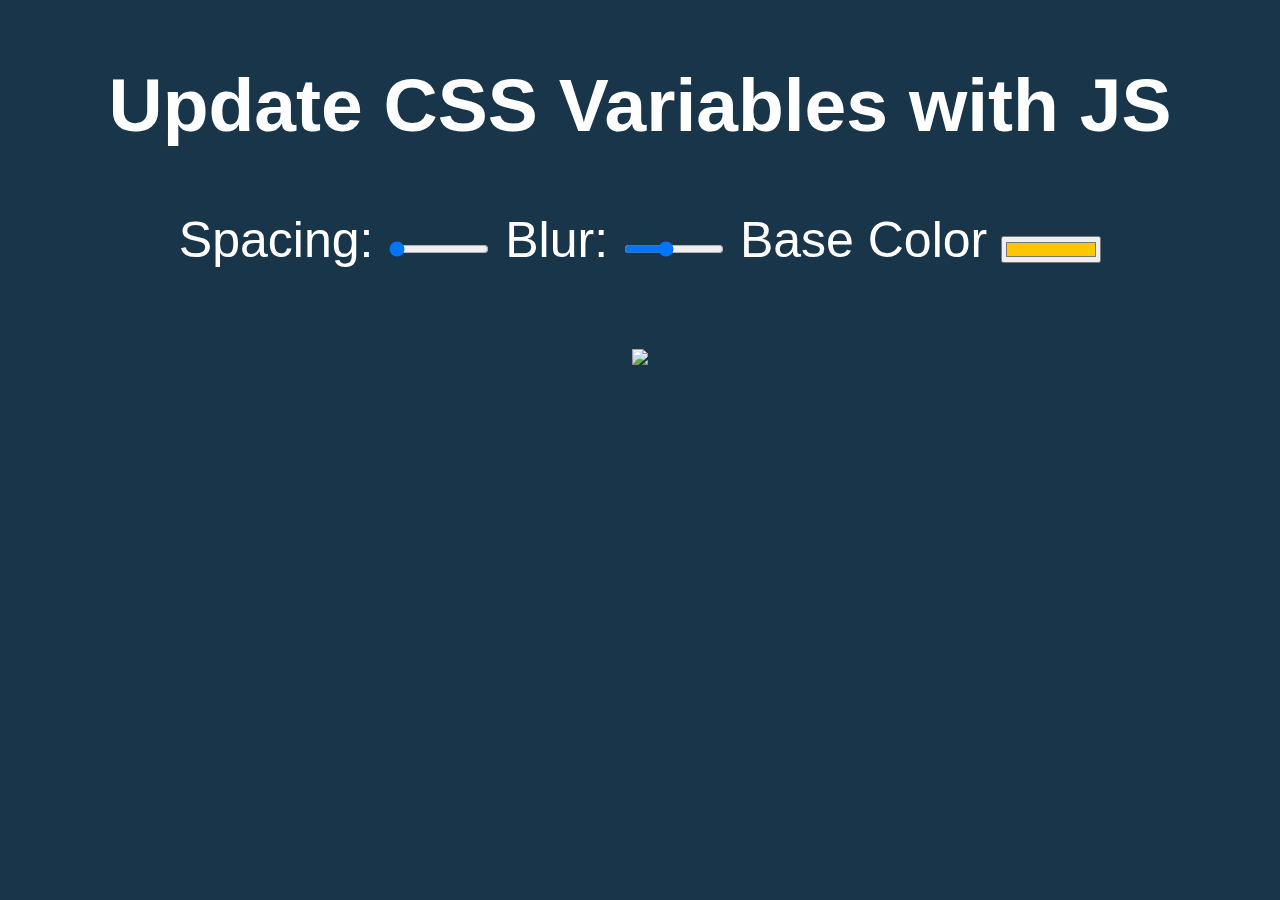
==== JavaScript30-master/03 - CSS Variables/index-START.html @ 9090093d "Added starter files for 30 day js" ====
<!DOCTYPE html>
<html lang="en">
<head>
  <meta charset="UTF-8">
  <title>Scoped CSS Variables and JS</title>
</head>
<body>
  <h2>Update CSS Variables with <span class='hl'>JS</span></h2>

  <div class="controls">
    <label for="spacing">Spacing:</label>
    <input id="spacing" type="range" name="spacing" min="10" max="200" value="10" data-sizing="px">

    <label for="blur">Blur:</label>
    <input id="blur" type="range" name="blur" min="0" max="25" value="10" data-sizing="px">

    <label for="base">Base Color</label>
    <input id="base" type="color" name="base" value="#ffc600">
  </div>

  <img src="https://source.unsplash.com/7bwQXzbF6KE/800x500">

  <style>

    /*
      misc styles, nothing to do with CSS variables
    */

    body {
      text-align: center;
      background: #193549;
      color: white;
      font-family: 'helvetica neue', sans-serif;
      font-weight: 100;
      font-size: 50px;
    }

    .controls {
      margin-bottom: 50px;
    }

    input {
      width: 100px;
    }
  </style>

  <script>
  </script>

</body>
</html>
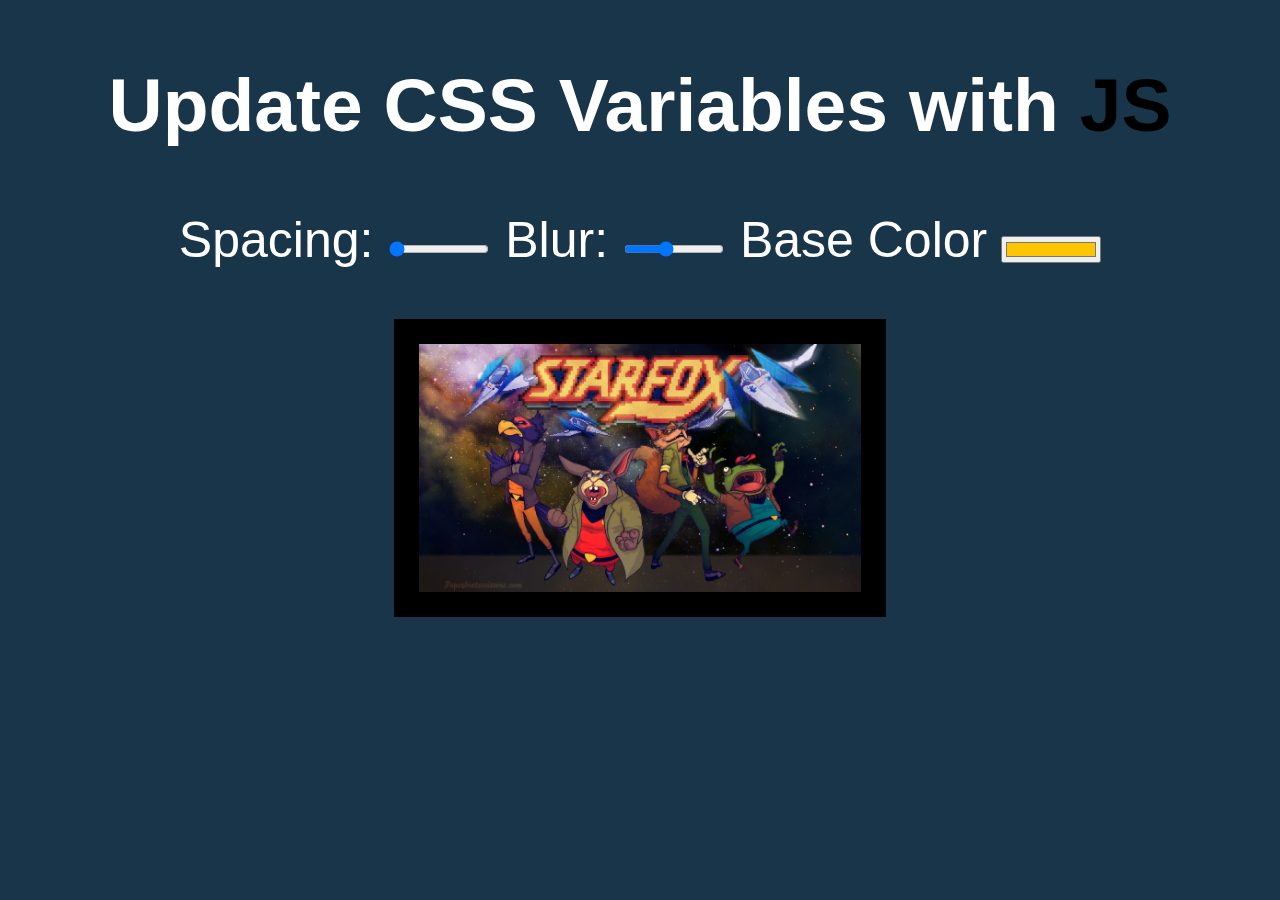
==== commit e894f013: "Learned about CSS Variables and JS together" ====
--- a/JavaScript30-master/03 - CSS Variables/index-START.html
+++ b/JavaScript30-master/03 - CSS Variables/index-START.html
@@ -17,11 +17,11 @@
     <label for="base">Base Color</label>
     <input id="base" type="color" name="base" value="#ffc600">
   </div>
+  <!--End Controls-->
 
-  <img src="https://source.unsplash.com/7bwQXzbF6KE/800x500">
+  <img src="starfox.jpg">
 
   <style>
-
     /*
       misc styles, nothing to do with CSS variables
     */
@@ -42,9 +42,45 @@
     input {
       width: 100px;
     }
+
+     /*CSS Variables */
+     :root {
+      --blur: 10x;
+      --spacing: 25px;
+      --base: black;
+    }
+
+      /* give elements on page CSS variables */
+      img {
+      padding: var(--spacing);
+      background: var(--base);
+      filter: blur(var(--blur));
+      width: 35%;
+      height: 35%;
+    }
+
+    .hl {
+      color: var(--base);
+    }
+    
   </style>
 
   <script>
+    //grabs a node list
+    const inputs = document.querySelectorAll('.controls input');
+
+    function handleUpdate(){
+      const suffix = this.dataset.sizing || '' ;
+      console.log(suffix);
+
+      //update/select css variable
+      document.documentElement.style.setProperty(`--${this.name}`, this.value + suffix);
+    }
+    //foreach input add an eventListener
+    inputs.forEach(input => input.addEventListener('change', handleUpdate));
+    inputs.forEach(input => input.addEventListener('mousemove', handleUpdate));
+
+    //Actually make changes
   </script>
 
 </body>
